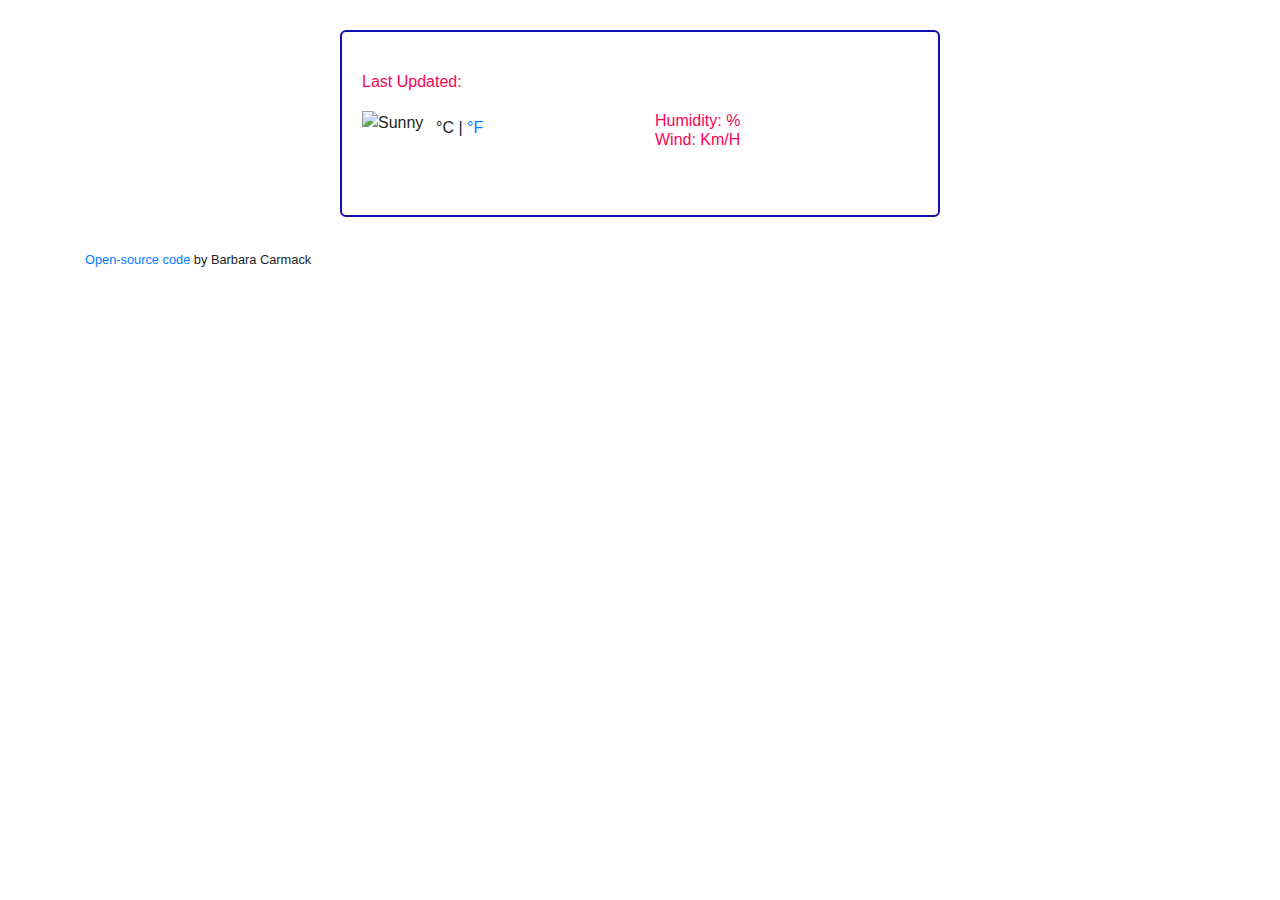
==== index.html @ ce66caf7 "Updated time" ====
<!DOCTYPE html>
<html lang="en">
<head>
    <meta charset="UTF-8">
    <meta http-equiv="X-UA-Compatible" content="IE=edge">
    <meta name="viewport" content="width=device-width, initial-scale=1.0">  
    <link
      rel="stylesheet"
      href="https://stackpath.bootstrapcdn.com/bootstrap/4.3.1/css/bootstrap.min.css"
      integrity="sha384-ggOyR0iXCbMQv3Xipma34MD+dH/1fQ784/j6cY/iJTQUOhcWr7x9JvoRxT2MZw1T"
      crossorigin="anonymous"
    />
    <script src="https://unpkg.com/axios/dist/axios.min.js"></script>
    <link rel="stylesheet" href="src/style.css" />
    
    <title>Final Weather App</title>
</head>
<body>
  <div class ="container">
    <div class="weather-app">
      <div class="weather-app-wrapper">
        <div class="overview">
          <h1 id="city"></h1>
        <ul>
      <li>Last updated: <span id="date"></span></li>
      <li id="description"></li>
    </ul>
  </div>
    <div class="row">
      <div class="col-6">
        <div class="clearfix weather-temperature">
        <img
          src="https://ssl.gstatic.com/onebox/weather/64/sunny.png"
          alt="Sunny" 
          class="float-left"
      />
        <div class="float-left">
          <strong id="temperature"></strong>
          <span class="units">°C | <a href="#">°F</a></span>
        </div>
      </div>
    </div>
      <div class="col-6">
        <ul>
          <li>
            Humidity: <span id="humidity"></span>%</li>          
          <li>
            Wind: <span id="wind"></span>km/h</li>
        </ul>
      </div>
      </div>
    </div>
  </div>
      <small>
        <a href="https://github.com/BarbaraCarmack/Week-7-Homework-Final.git"
        target="_blank">
        Open-source code</a> by Barbara Carmack
      </small>  
  </div> 
  <script src="src/script.js" ></script>
</body>
</html>
---- src/style.css ----
body  {
    font-family: arial, sans-serif;
}

h1  {
    color: blue; 
    font-size: 24px;
    font-weight: 100;
    line-height: 28px;
    margin-bottom: 0px;
   
}
ul  {
    margin: 0;
    padding: 0; 
}
li  {
     list-style: none;
    color: #fc0356; 
    margin: 0;
    padding: 0;
    text-transform: capitalize;
    font-size: 16px;
    font-weight: 100;
    line-height: 19px; 
}
li:first-letter  {
    text-transform: capitalize;
}
.weather-app  {
    max-width: 600px; 
    margin: 30px auto;
    padding: 20px;
    border: 2px solid #1010b5;
    border-radius: 6px;
  }
  .weather-app-wrapper  {
      max-width: 600px;
      margin: 20px auto;
  }
  .overview  {
      margin-bottom: 20px;
  }
  .weather-temperature img  {
      margin-right: 10px;
      height: 64px;
      width: 64px;
  }
  .weather-temperature strong  {
      color: blue;
      font-size: 64px;
      font-weight: 100px;
      line-height: 1;    
  }
  .weather-temperature .units  {
    position: relative;
    font-size: 16px;
    top: -32px;
  }
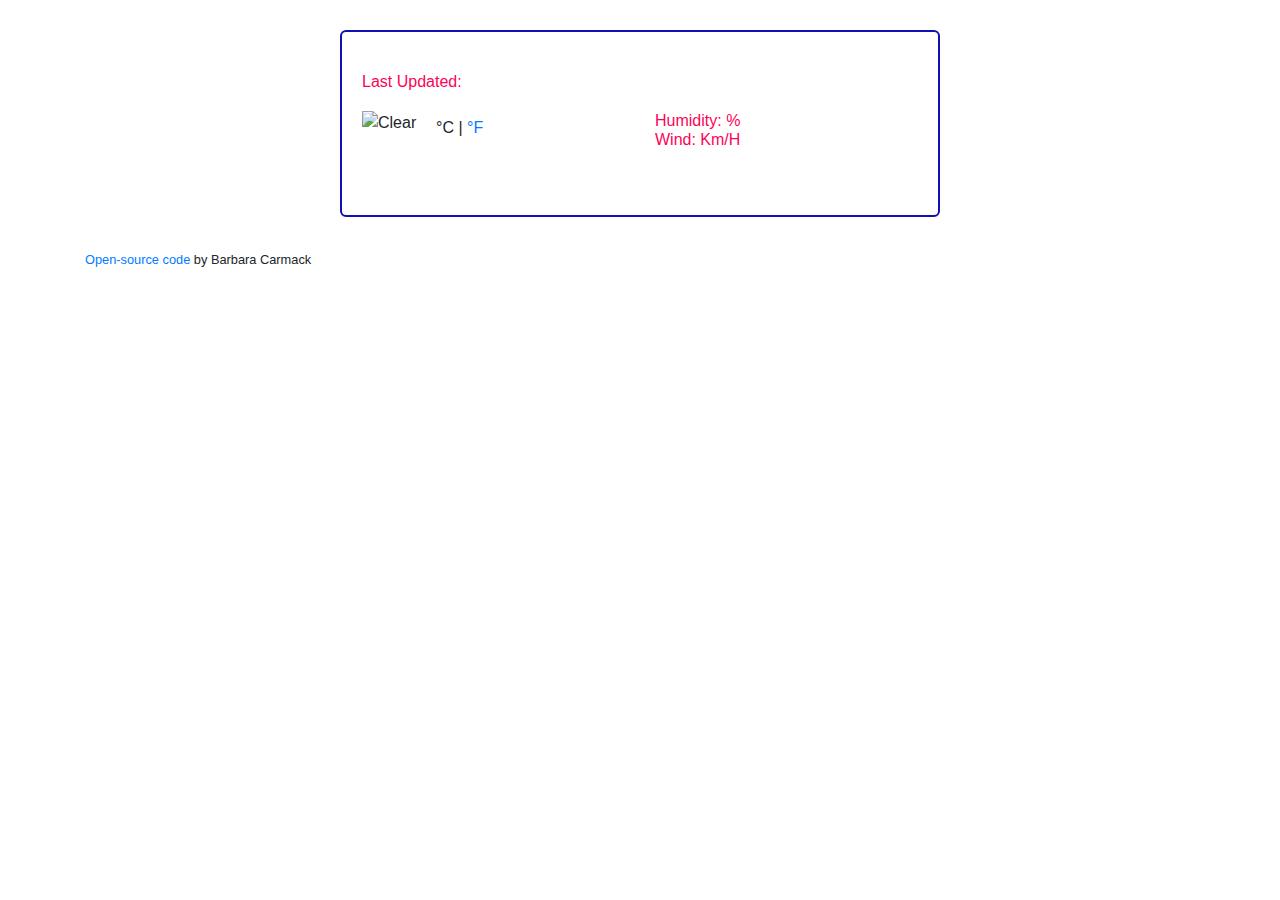
==== commit 3018a325: "Included GitHub link" ====
--- a/index.html
+++ b/index.html
@@ -11,8 +11,7 @@
       crossorigin="anonymous"
     />
     <script src="https://unpkg.com/axios/dist/axios.min.js"></script>
-    <link rel="stylesheet" href="src/style.css" />
-    
+    <link rel="stylesheet" href="src/style.css" />  
     <title>Final Weather App</title>
 </head>
 <body>
@@ -30,9 +29,7 @@
       <div class="col-6">
         <div class="clearfix weather-temperature">
         <img
-          src="https://ssl.gstatic.com/onebox/weather/64/sunny.png"
-          alt="Sunny" 
-          class="float-left"
+          src=""alt="Clear"id="icon"class="float-left"
       />
         <div class="float-left">
           <strong id="temperature"></strong>
@@ -53,8 +50,7 @@
   </div>
       <small>
         <a href="https://github.com/BarbaraCarmack/Week-7-Homework-Final.git"
-        target="_blank">
-        Open-source code</a> by Barbara Carmack
+        target="_blank"> Open-source code</a> by Barbara Carmack
       </small>  
   </div> 
   <script src="src/script.js" ></script>
--- a/src/style.css
+++ b/src/style.css
@@ -4,10 +4,10 @@
 
 h1  {
     color: blue; 
-    font-size: 24px;
+    font-size: 28px;
     font-weight: 100;
     line-height: 28px;
-    margin-bottom: 0px;
+    margin-bottom: 20px;
    
 }
 ul  {
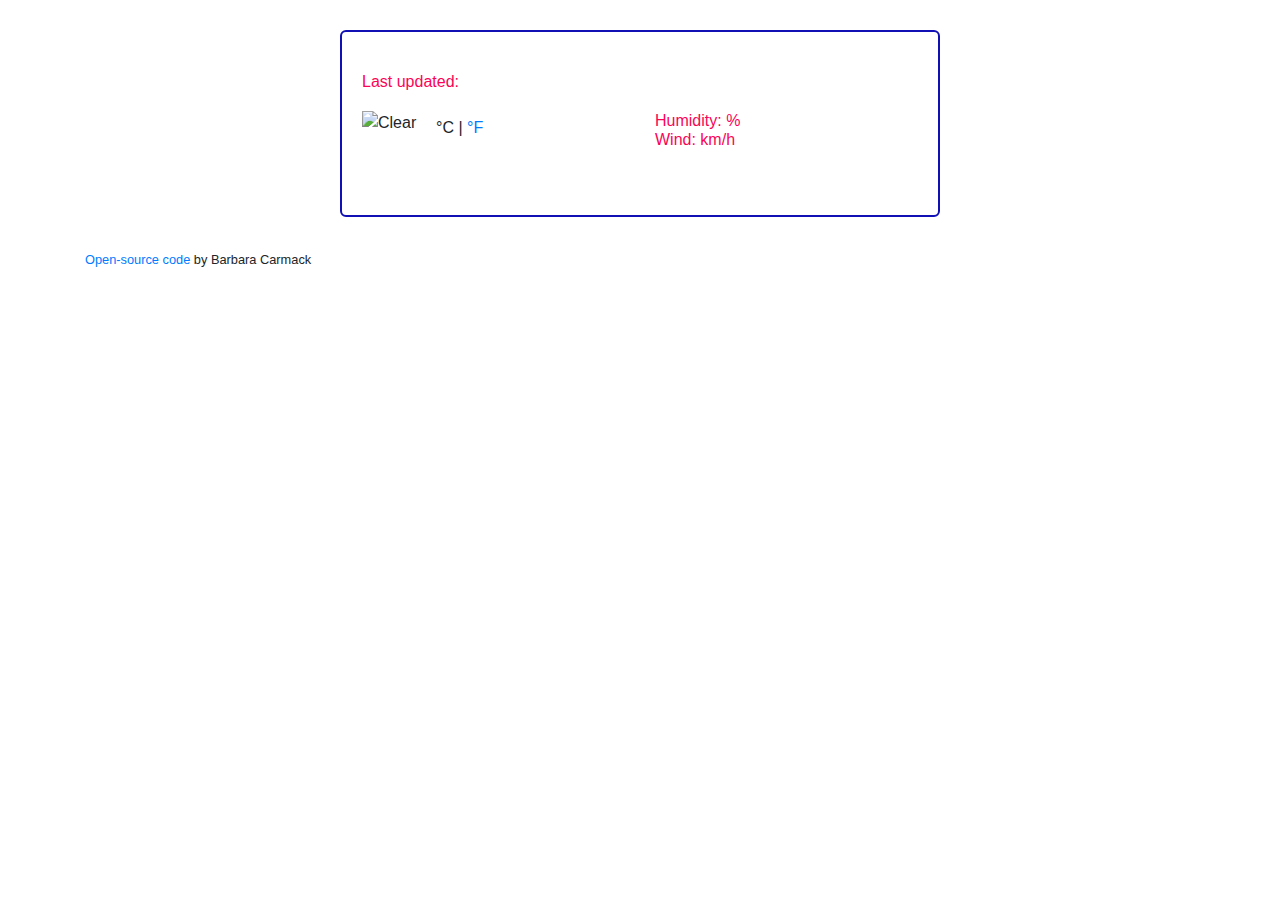
==== commit d73aaf27: "Updated time and date" ====
--- a/index.html
+++ b/index.html
@@ -49,8 +49,7 @@
     </div>
   </div>
       <small>
-        <a href="https://github.com/BarbaraCarmack/Week-7-Homework-Final.git"
-        target="_blank"> Open-source code</a> by Barbara Carmack
+        <a href="https://github.com/BarbaraCarmack/Week-7-Homework-Final.git"target="_blank">Open-source code</a> by Barbara Carmack
       </small>  
   </div> 
   <script src="src/script.js" ></script>
--- a/src/style.css
+++ b/src/style.css
@@ -15,11 +15,11 @@
     padding: 0; 
 }
 li  {
-     list-style: none;
+    list-style: none;
     color: #fc0356; 
     margin: 0;
     padding: 0;
-    text-transform: capitalize;
+    
     font-size: 16px;
     font-weight: 100;
     line-height: 19px; 
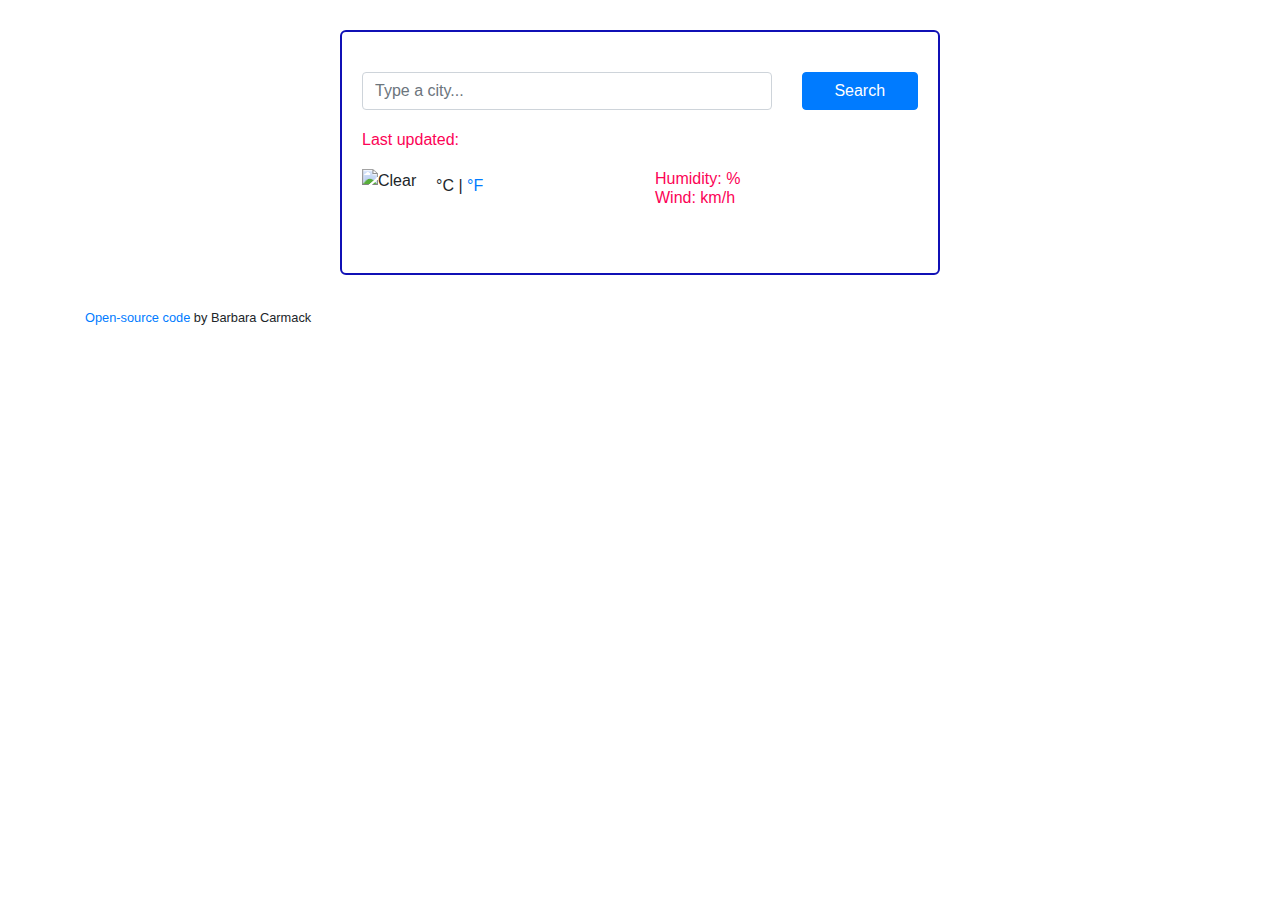
==== commit 04e456c3: "Added new form" ====
--- a/index.html
+++ b/index.html
@@ -18,6 +18,23 @@
   <div class ="container">
     <div class="weather-app">
       <div class="weather-app-wrapper">
+        <form id="search-form"class="mb-3">
+          <div class="row">
+            <div class="col-9">
+          <input 
+            type="search"
+            placeholder="Type a city..."
+            class="form-control" 
+            id="city-input"
+            autocomplete="off"
+          />
+          </div>
+          <div class="col-3">
+          <input type="submit"value="Search"class="btn btn-primary w-100" />
+          </div>
+         </div>       
+        </form>
+
         <div class="overview">
           <h1 id="city"></h1>
         <ul>
@@ -28,9 +45,7 @@
     <div class="row">
       <div class="col-6">
         <div class="clearfix weather-temperature">
-        <img
-          src=""alt="Clear"id="icon"class="float-left"
-      />
+        <img src=""alt="Clear"id="icon"class="float-left"/>
         <div class="float-left">
           <strong id="temperature"></strong>
           <span class="units">°C | <a href="#">°F</a></span>
@@ -48,9 +63,8 @@
       </div>
     </div>
   </div>
-      <small>
-        <a href="https://github.com/BarbaraCarmack/Week-7-Homework-Final.git"target="_blank">Open-source code</a> by Barbara Carmack
-      </small>  
+    <small><a href="https://github.com/BarbaraCarmack/Week-7-Homework-Final.git"target="_blank">Open-source code</a> by Barbara Carmack
+    </small>  
   </div> 
   <script src="src/script.js" ></script>
 </body>
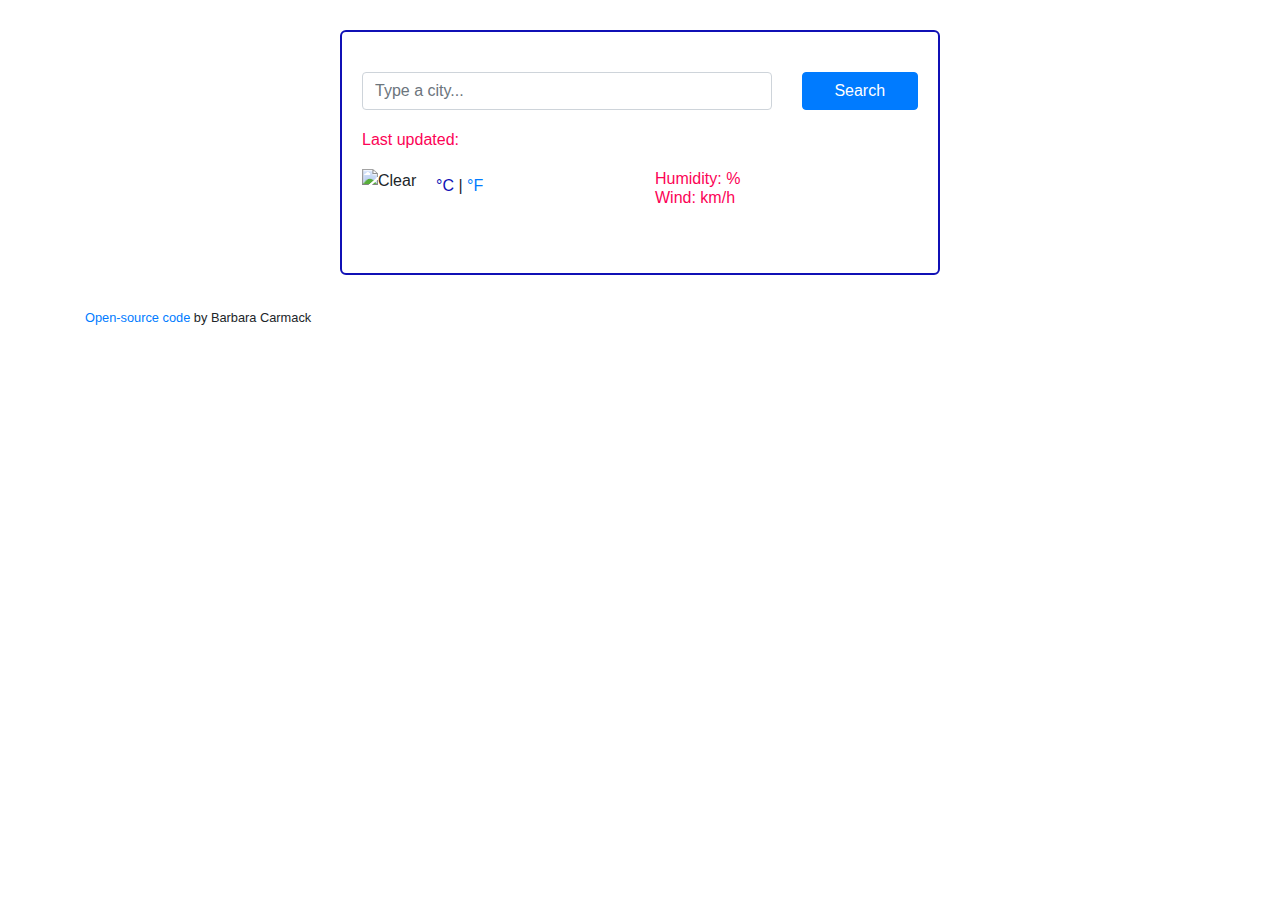
==== commit 32eace7b: "Added search engine and implemented the unit conversion" ====
--- a/index.html
+++ b/index.html
@@ -48,7 +48,8 @@
         <img src=""alt="Clear"id="icon"class="float-left"/>
         <div class="float-left">
           <strong id="temperature"></strong>
-          <span class="units">°C | <a href="#">°F</a></span>
+          <span class="units"
+           ><a href="#" id="celsius-link" class="active"> °C</a> | <a href="#" id="fahrenheit-link">°F</a></span>
         </div>
       </div>
     </div>
@@ -62,7 +63,7 @@
       </div>
       </div>
     </div>
-  </div>
+    </div>
     <small><a href="https://github.com/BarbaraCarmack/Week-7-Homework-Final.git"target="_blank">Open-source code</a> by Barbara Carmack
     </small>  
   </div> 
--- a/src/style.css
+++ b/src/style.css
@@ -57,4 +57,12 @@
     font-size: 16px;
     top: -32px;
   }
-  +  .weather-temperature .active  {
+    color:  #1010b5;
+    cursor:  default;
+  }
+  .weather-temperature .active:hover  {
+    text-decoration: none;
+    color: #1010b5;
+    cursor: default;
+  }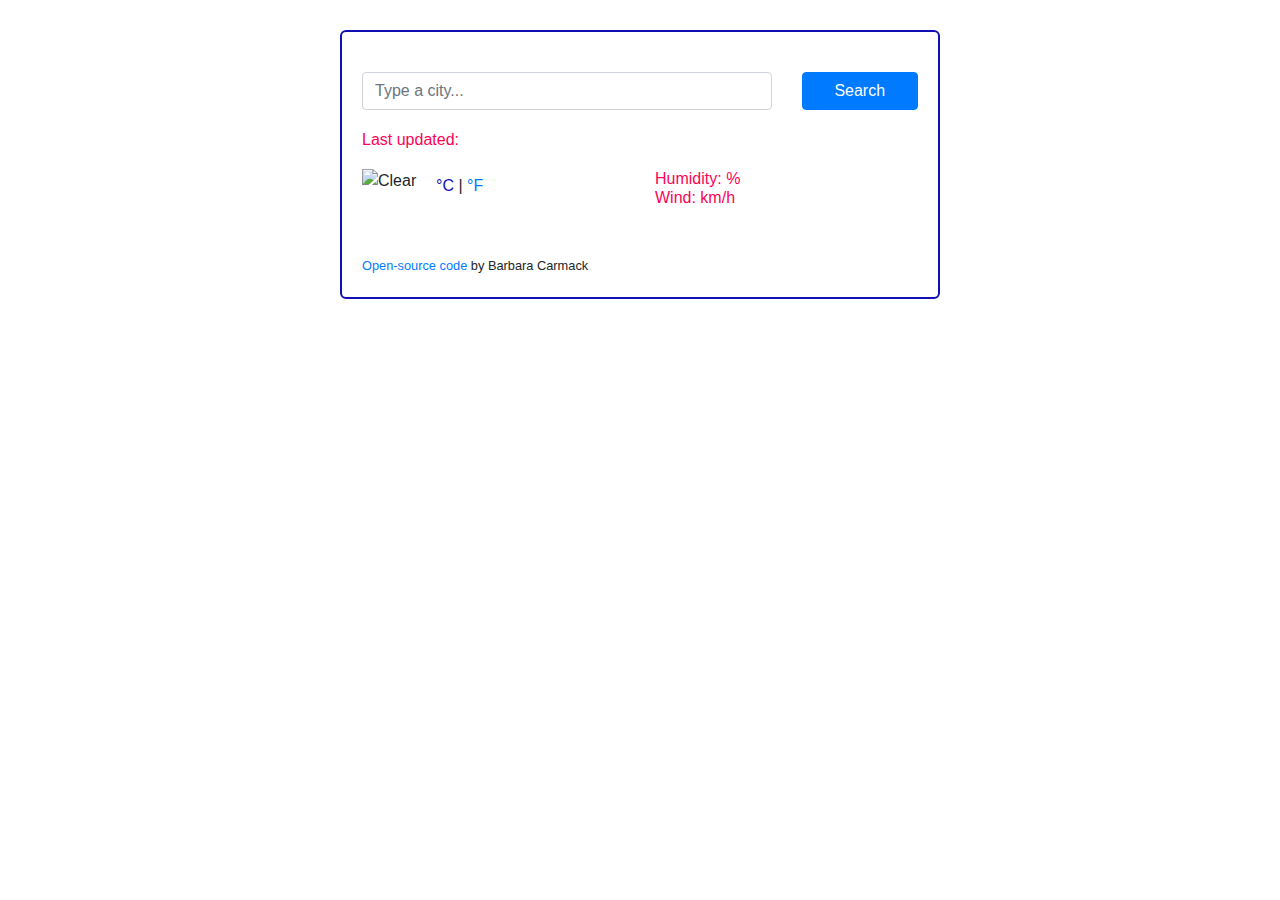
==== commit e1b0f339: "Removed HTML, created new "display Forecast" function for 4 day forecast" ====
--- a/index.html
+++ b/index.html
@@ -40,13 +40,13 @@
         <ul>
       <li>Last updated: <span id="date"></span></li>
       <li id="description"></li>
-    </ul>
-  </div>
-    <div class="row">
-      <div class="col-6">
-        <div class="clearfix weather-temperature">
-        <img src=""alt="Clear"id="icon"class="float-left"/>
-        <div class="float-left">
+        </ul>
+        </div>
+      <div class="row">
+        <div class="col-6">
+          <div class="clearfix weather-temperature">
+          <img src=""alt="Clear"id="icon"class="float-left"/>
+            <div class="float-left">
           <strong id="temperature"></strong>
           <span class="units"
            ><a href="#" id="celsius-link" class="active"> °C</a> | <a href="#" id="fahrenheit-link">°F</a></span>
@@ -55,18 +55,22 @@
     </div>
       <div class="col-6">
         <ul>
-          <li>
-            Humidity: <span id="humidity"></span>%</li>          
-          <li>
-            Wind: <span id="wind"></span>km/h</li>
+          <li>Humidity: <span id="humidity"></span>%<li>          
+          <li>Wind: <span id="wind"></span>km/h</li>
         </ul>
       </div>
-      </div>
     </div>
-    </div>
-    <small><a href="https://github.com/BarbaraCarmack/Week-7-Homework-Final.git"target="_blank">Open-source code</a> by Barbara Carmack
-    </small>  
+    <div class="weather-forecast"id="forecast"></div>
   </div> 
+    <small>
+      <a 
+      href="https://github.com
+      BarbaraCarmack/Week-7-Homework-Final.git"
+      target="_blank"
+      >Open-source code</a> by Barbara Carmack
+    </small> 
+  </div>
+</div> 
   <script src="src/script.js" ></script>
 </body>
 </html>--- a/src/style.css
+++ b/src/style.css
@@ -65,4 +65,18 @@
     text-decoration: none;
     color: #1010b5;
     cursor: default;
+  }
+  .weather-forecast  {
+    margin-top: 20px;
+    text-align: center;
+  } 
+  .weather-forecast-date  {
+    font-size: 16px;
+    color: #1010b5;
+  }
+  .weather-forecast-temperature-min  {
+    opacity: 0.5;   
+  }
+  .weather-forecast-temperature  {
+      font-size: 13px;
   }